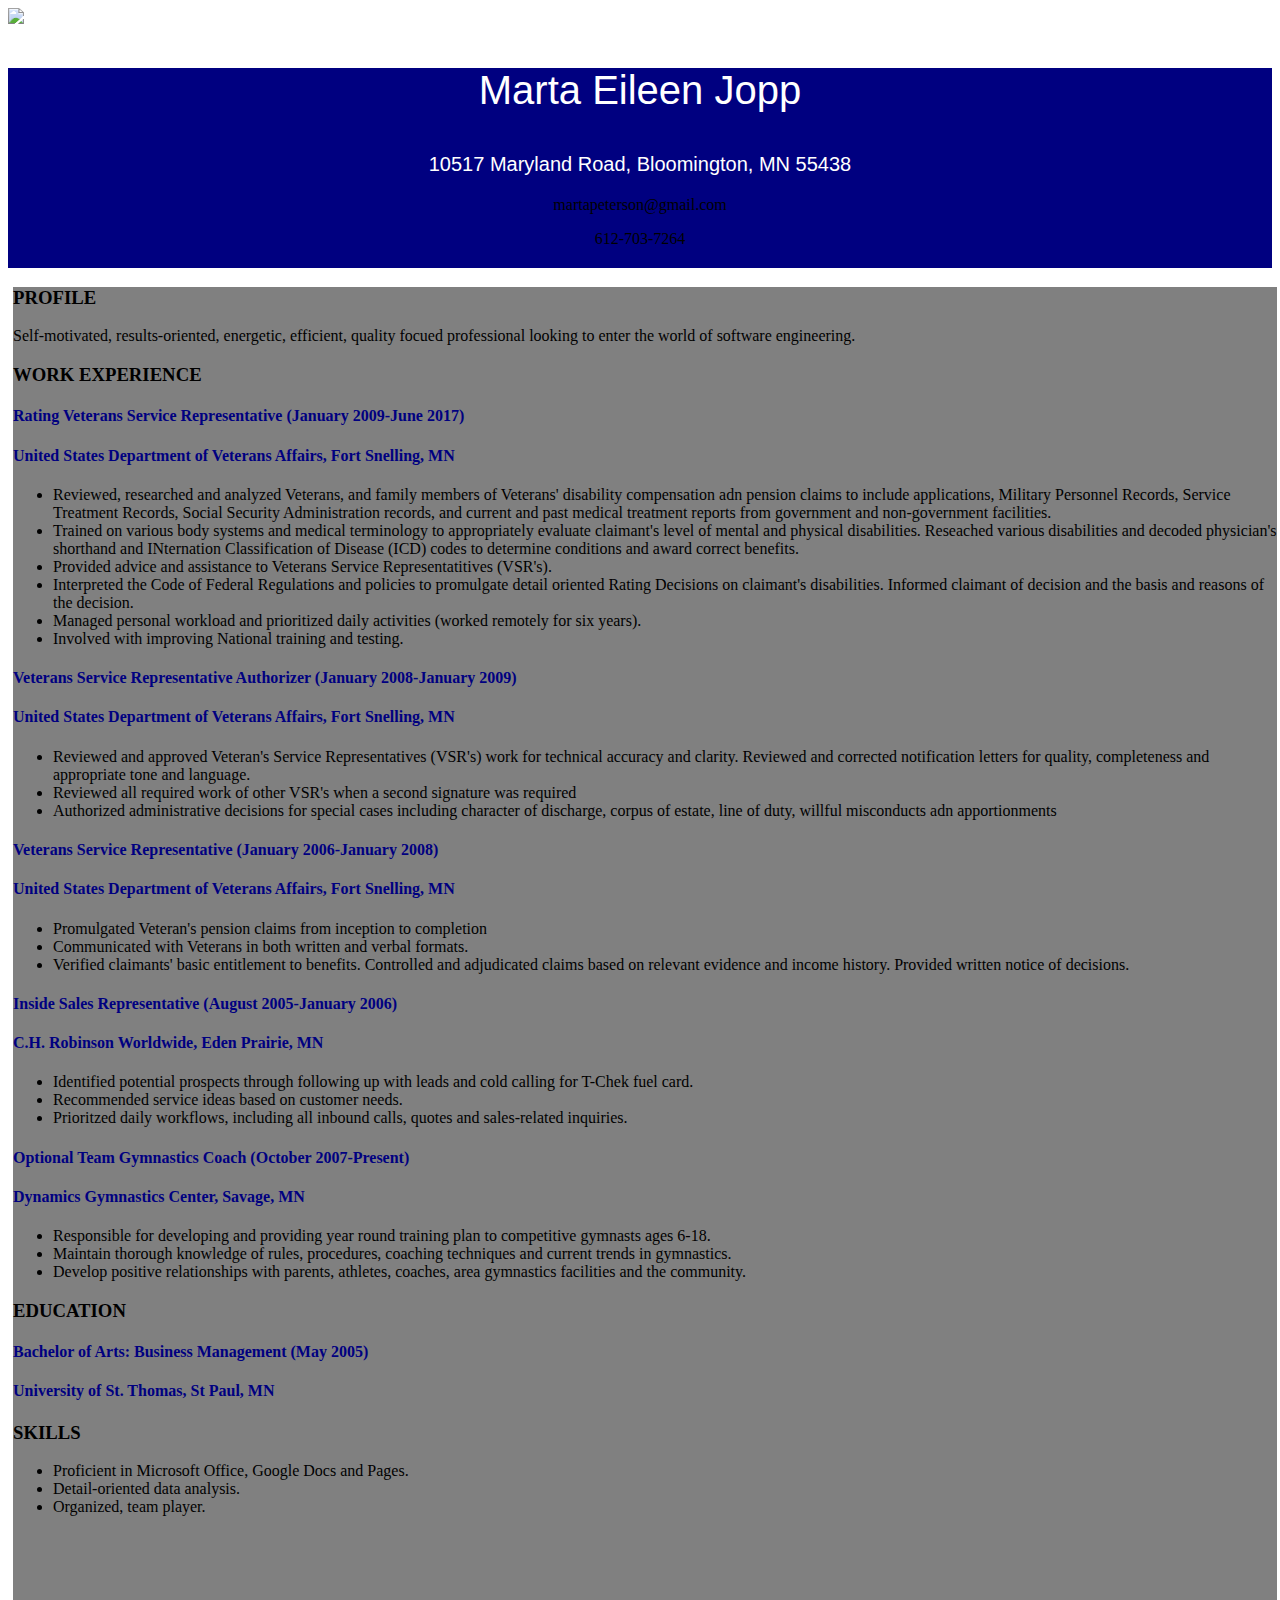
==== index.html @ 1857a0db "changed info" ====
<!DOCTYPE html>
<html>
<head>
<Title>Marta Jopp Resume</title>
  <link rel="stylesheet" href="style.css">
</head>
<body>
  <div id="image">
  <img src="martajopp.github.io/IMG_8523.JPG" width=150>
  </div>
  <div id="header">
  <p id="name">Marta Eileen Jopp</p>
    <p id="info">10517 Maryland Road, Bloomington, MN 55438 </p>
    <p>martapeterson@gmail.com </p>
    <p>612-703-7264 </p>
  </div>
  <div id="body">
    <h3>PROFILE</h3>
    <p>Self-motivated, results-oriented, energetic, efficient, quality focued professional looking to enter the world of software engineering.</p>
  <h3> WORK EXPERIENCE</h3>
    <h4> Rating Veterans Service Representative (January 2009-June 2017)</h4>
  <h4>United States Department of Veterans Affairs, Fort Snelling, MN</h4>
  <ul>
    <li>Reviewed, researched and analyzed Veterans, and family members of Veterans' disability compensation adn pension claims to include applications, Military Personnel Records, Service Treatment Records, Social Security Administration records, and current and past medical treatment reports from government and non-government facilities.</li>
    <li>Trained on various body systems and medical terminology to appropriately evaluate claimant's level of mental and physical disabilities.  Reseached various disabilities and decoded physician's shorthand and INternation Classification of Disease (ICD) codes to determine conditions and award correct benefits.</li>
    <li>Provided advice and assistance to Veterans Service Representatitives (VSR's).</li>
    <li>Interpreted the Code of Federal Regulations and policies to promulgate detail oriented Rating Decisions on claimant's disabilities.  Informed claimant of decision and the basis and reasons of the decision.</li>
    <li>Managed personal workload and prioritized daily activities (worked remotely for six years).</li>
    <li>Involved with improving National training and testing.</li>
    </ul>
    <h4>Veterans Service Representative Authorizer (January 2008-January 2009)</h4>
    <h4> United States Department of Veterans Affairs, Fort Snelling, MN</h4>
    <ul>
      <li>Reviewed and approved Veteran's Service Representatives (VSR's) work for technical accuracy and clarity.  Reviewed and corrected notification letters for quality, completeness and appropriate tone and language.</li>
      <li>Reviewed all required work of other VSR's when a second signature was required</li>
      <li>Authorized administrative decisions for special cases including character of discharge, corpus of estate, line of duty, willful misconducts adn apportionments</li>
    </ul>
<h4>Veterans Service Representative (January 2006-January 2008)</h4>
<h4> United States Department of Veterans Affairs, Fort Snelling, MN</h4>
    <ul>
      <li>Promulgated Veteran's pension claims from inception to completion</li>
      <li>Communicated with Veterans in both written and verbal formats.</li>
      <li>Verified claimants' basic entitlement to benefits.  Controlled and adjudicated claims based on relevant evidence and income history.  Provided written notice of decisions.</li>
    </ul>
    <h4>Inside Sales Representative (August 2005-January 2006)</h4>
    <h4>C.H. Robinson Worldwide, Eden Prairie, MN</h4>
    <ul>
      <li>Identified potential prospects through following up with leads and cold calling for T-Chek fuel card.</li>
      <li>Recommended service ideas based on customer needs.</li>
      <li>Prioritzed daily workflows, including all inbound calls, quotes and sales-related inquiries.</li>
    </ul>
    <h4>Optional Team Gymnastics Coach (October 2007-Present)</h4>
    <h4>Dynamics Gymnastics Center, Savage, MN</h4>
    <ul>
      <li>Responsible for developing and providing year round training plan to competitive gymnasts ages 6-18.</li>
      <li>Maintain thorough knowledge of rules, procedures, coaching techniques and current trends in gymnastics.</li>
      <li>Develop positive relationships with parents, athletes, coaches, area gymnastics facilities and the community.</li>
    </ul>
    <h3>EDUCATION</h3>
    <h4>Bachelor of Arts: Business Management (May 2005)</h4>
    <h4>University of St. Thomas, St Paul, MN</h4>
    <h3>SKILLS</h3>
    <ul>
      <li>Proficient in Microsoft Office, Google Docs and Pages.</li>
      <li>Detail-oriented data analysis.</li>
      <li>Organized, team player.</li>
    </ul>
  </div>

</body>
</html>
---- style.css ----
#header {position: center;
  width: 100%;
  margin-top: 10;
  height: 200px;
  background-color: NAVY;
  margin-bottom: 10;
  text-align: center;
}

#name {justified-content: center;
  margin-top: 20;
  font-size: 40PX;
  color: WHITE;
  font-family: Palatino, Sans-serif, bold;
}

#info {justified-content: center;
  font-size: 20PX;
  color: white;
  font-family: Palatino, sans-serif, bold;
}

#body {position: center;
  width: 100%;
  height: 1500PX;
  background-color: GREY;
  margin-left: 5PX;
}
  
h4 {color: NAVY;
}

#image {position: center;
}
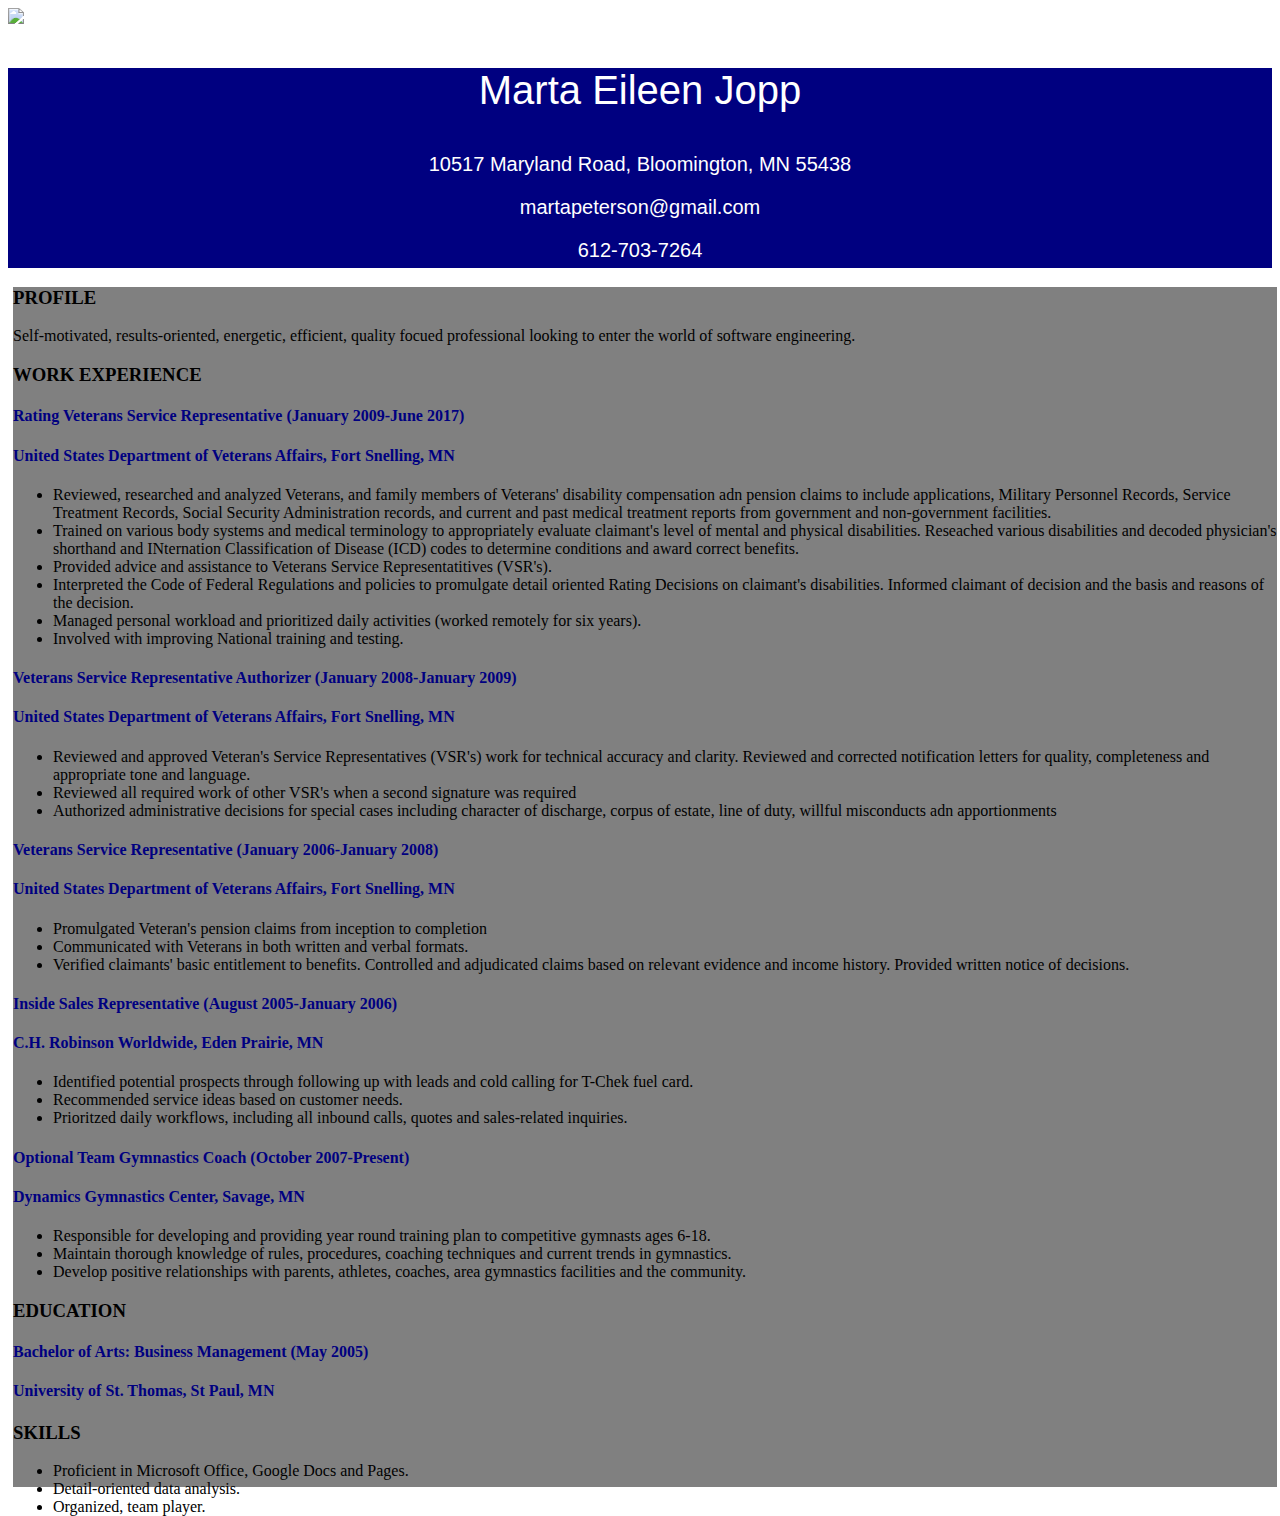
==== commit 81d9dca4: "info" ====
--- a/index.html
+++ b/index.html
@@ -11,8 +11,8 @@
   <div id="header">
   <p id="name">Marta Eileen Jopp</p>
     <p id="info">10517 Maryland Road, Bloomington, MN 55438 </p>
-    <p>martapeterson@gmail.com </p>
-    <p>612-703-7264 </p>
+    <p id="info">martapeterson@gmail.com </p>
+    <p id="info">612-703-7264 </p>
   </div>
   <div id="body">
     <h3>PROFILE</h3>
--- a/style.css
+++ b/style.css
@@ -22,7 +22,7 @@
 
 #body {position: center;
   width: 100%;
-  height: 1500PX;
+  height: 1200PX;
   background-color: GREY;
   margin-left: 5PX;
 }
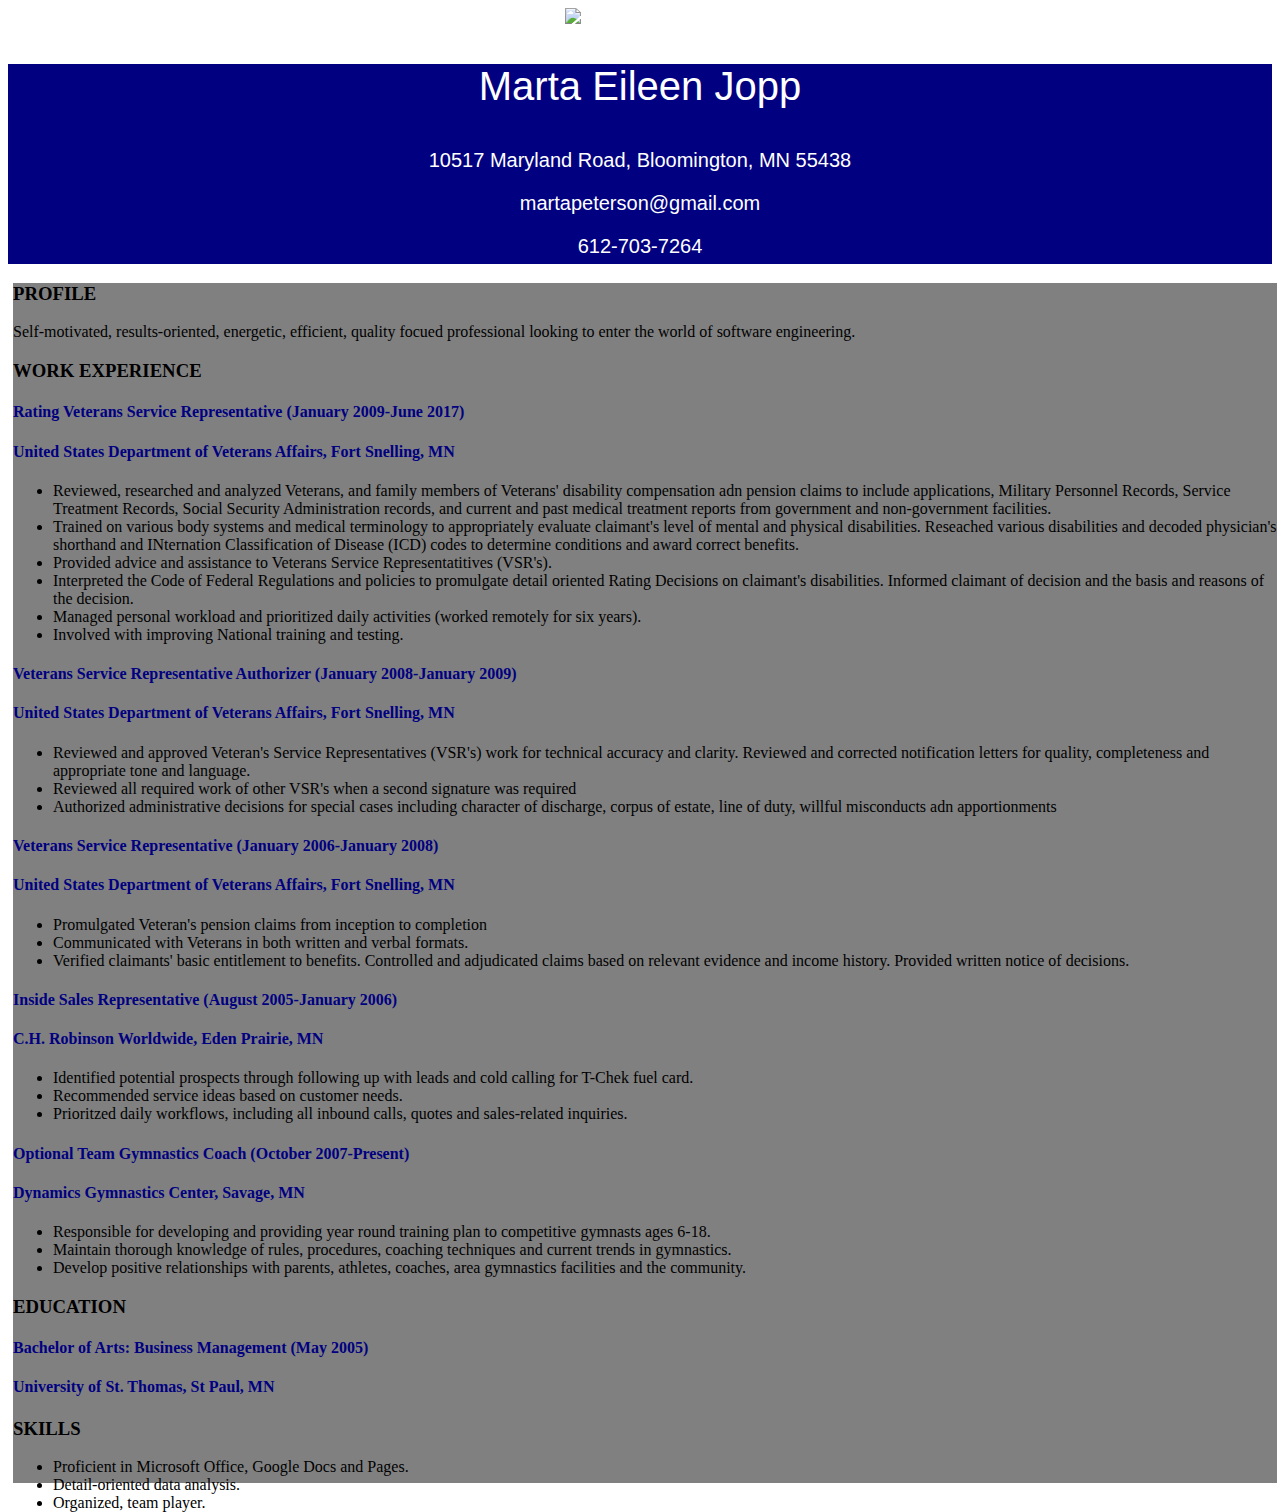
==== commit 08bf64af: "trying to center image" ====
--- a/index.html
+++ b/index.html
@@ -5,9 +5,7 @@
   <link rel="stylesheet" href="style.css">
 </head>
 <body>
-  <div id="image">
-  <img src="martajopp.github.io/IMG_8523.JPG" width=150>
-  </div>
+  <img src="martajopp.github.io/IMG_8523.JPG" width=150 style="display: block; margin: 0 auto"/>
   <div id="header">
   <p id="name">Marta Eileen Jopp</p>
     <p id="info">10517 Maryland Road, Bloomington, MN 55438 </p>
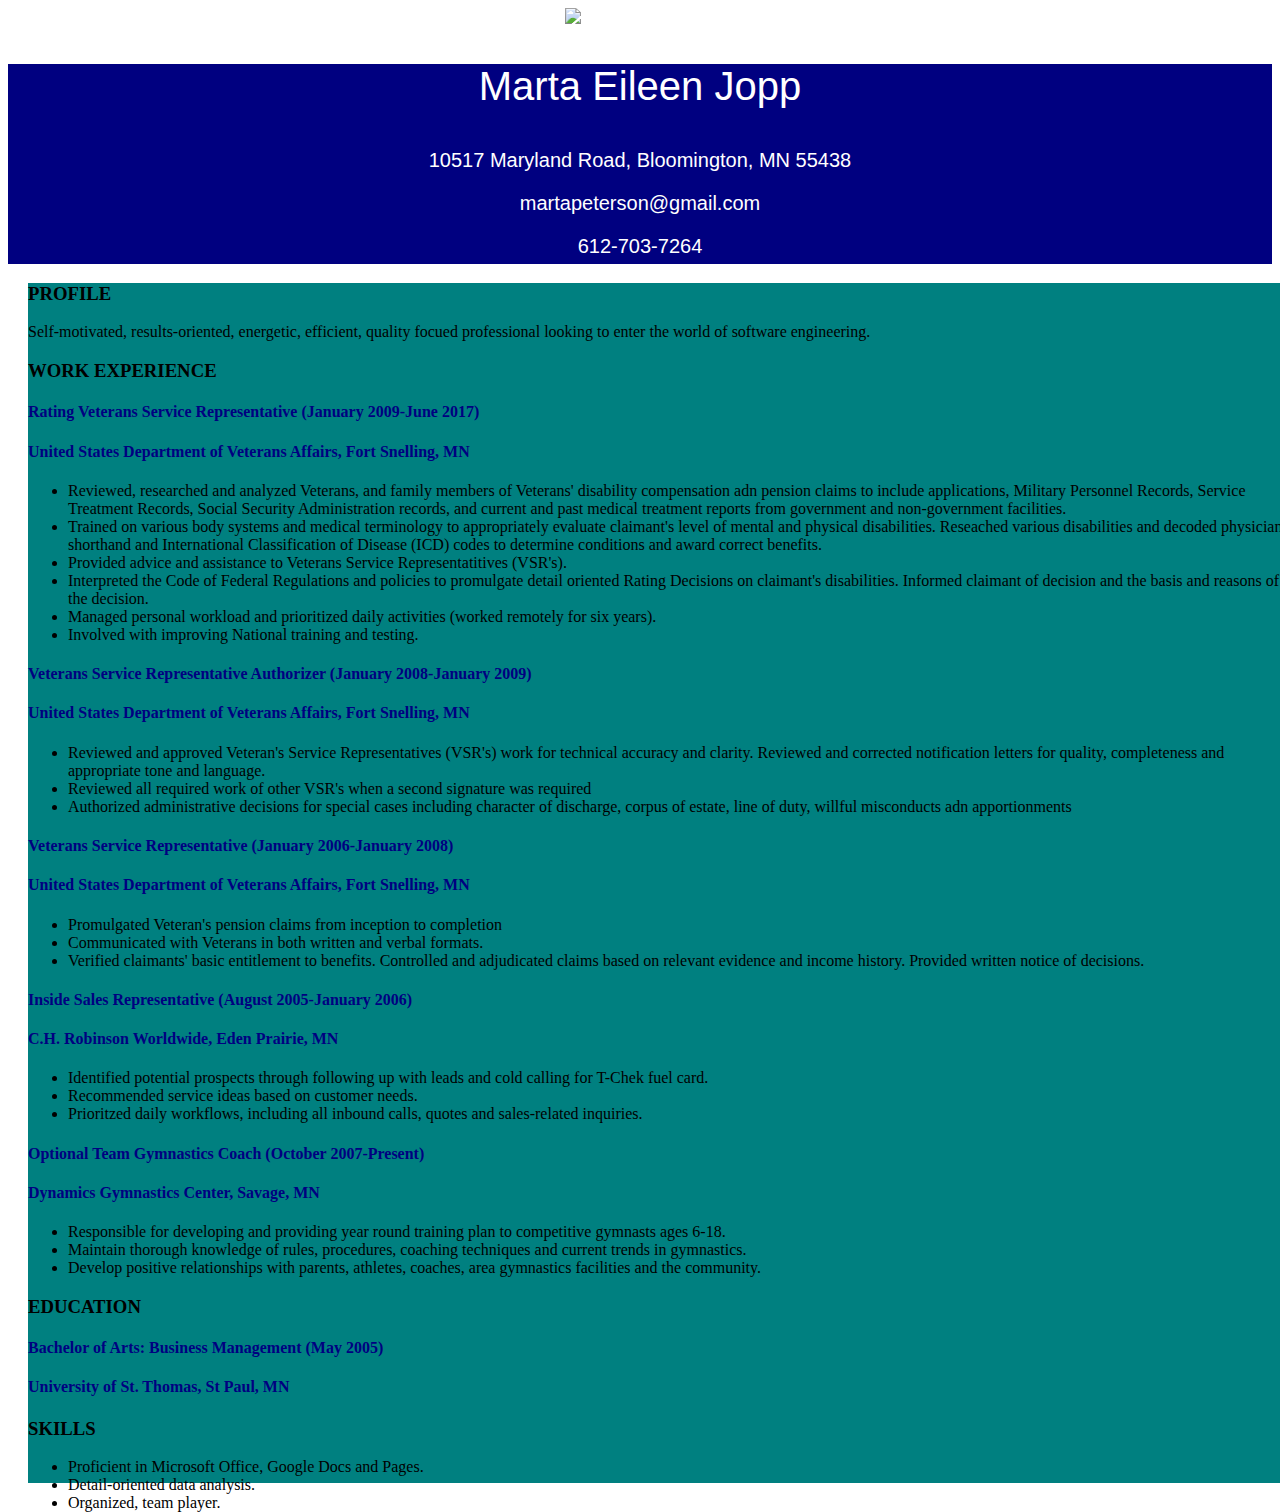
==== commit b1fb6979: "edited text" ====
--- a/index.html
+++ b/index.html
@@ -20,7 +20,7 @@
   <h4>United States Department of Veterans Affairs, Fort Snelling, MN</h4>
   <ul>
     <li>Reviewed, researched and analyzed Veterans, and family members of Veterans' disability compensation adn pension claims to include applications, Military Personnel Records, Service Treatment Records, Social Security Administration records, and current and past medical treatment reports from government and non-government facilities.</li>
-    <li>Trained on various body systems and medical terminology to appropriately evaluate claimant's level of mental and physical disabilities.  Reseached various disabilities and decoded physician's shorthand and INternation Classification of Disease (ICD) codes to determine conditions and award correct benefits.</li>
+    <li>Trained on various body systems and medical terminology to appropriately evaluate claimant's level of mental and physical disabilities.  Reseached various disabilities and decoded physician's shorthand and International Classification of Disease (ICD) codes to determine conditions and award correct benefits.</li>
     <li>Provided advice and assistance to Veterans Service Representatitives (VSR's).</li>
     <li>Interpreted the Code of Federal Regulations and policies to promulgate detail oriented Rating Decisions on claimant's disabilities.  Informed claimant of decision and the basis and reasons of the decision.</li>
     <li>Managed personal workload and prioritized daily activities (worked remotely for six years).</li>
--- a/style.css
+++ b/style.css
@@ -23,8 +23,8 @@
 #body {position: center;
   width: 100%;
   height: 1200PX;
-  background-color: GREY;
-  margin-left: 5PX;
+  background-color: TEAL;
+  margin-left: 20PX;
 }
   
 h4 {color: NAVY;
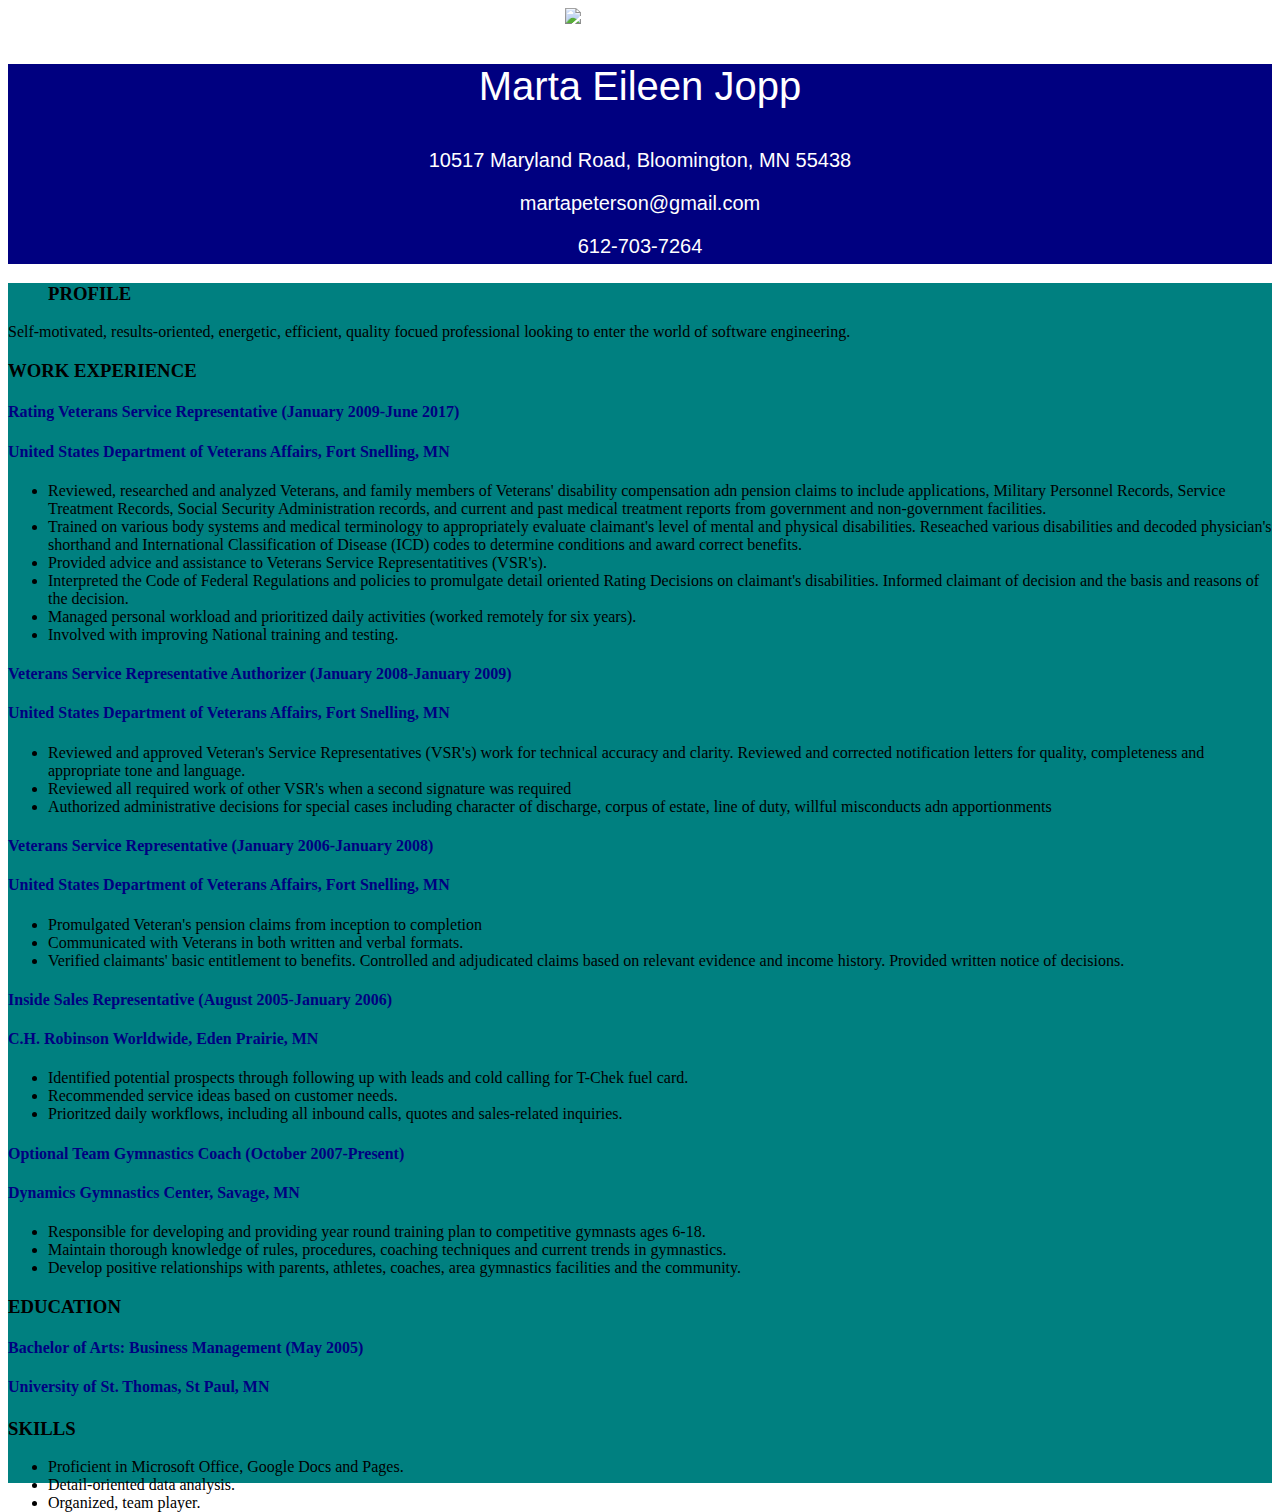
==== commit 9fae99af: "seeing if I can indent" ====
--- a/index.html
+++ b/index.html
@@ -13,7 +13,7 @@
     <p id="info">612-703-7264 </p>
   </div>
   <div id="body">
-    <h3>PROFILE</h3>
+    <h3 style="margin-left: 40px">PROFILE</h3>
     <p>Self-motivated, results-oriented, energetic, efficient, quality focued professional looking to enter the world of software engineering.</p>
   <h3> WORK EXPERIENCE</h3>
     <h4> Rating Veterans Service Representative (January 2009-June 2017)</h4>
--- a/style.css
+++ b/style.css
@@ -24,8 +24,8 @@
   width: 100%;
   height: 1200PX;
   background-color: TEAL;
-  margin-left: 20PX;
-}
+  margin-top: 10
+ }
   
 h4 {color: NAVY;
 }
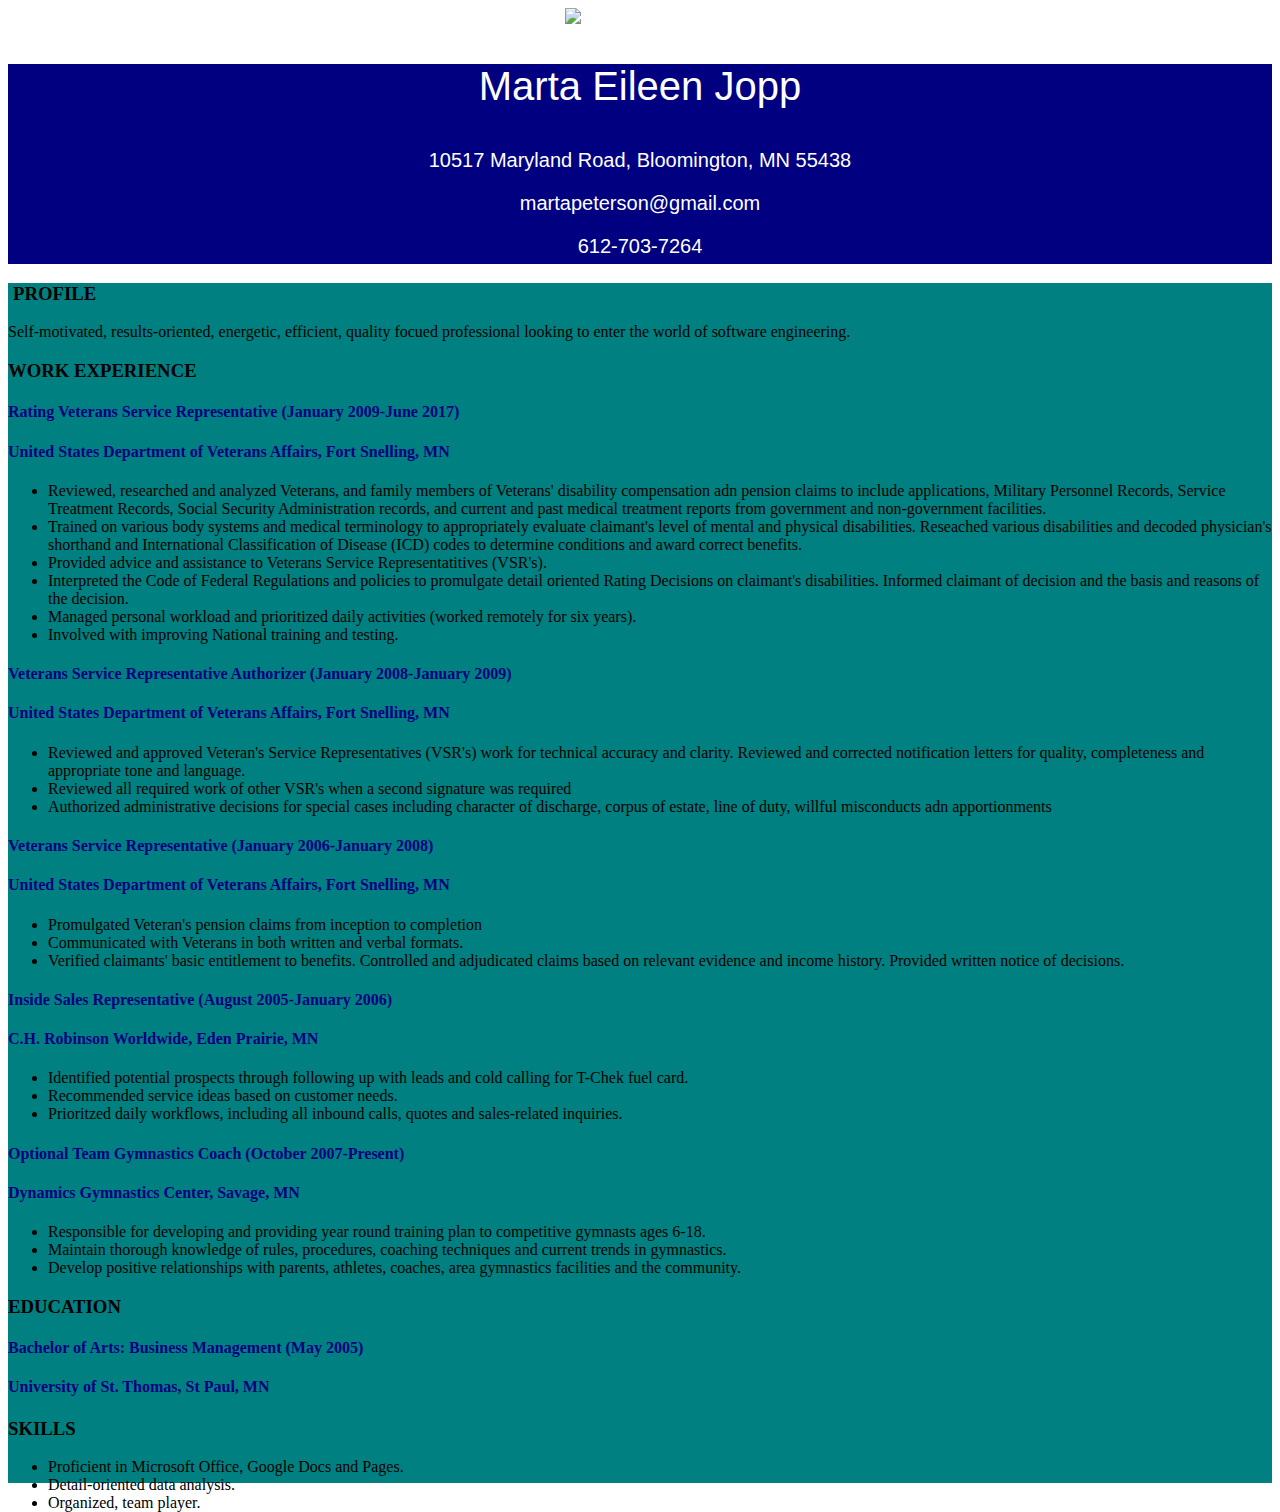
==== commit 17d36e17: "set indent on left" ====
--- a/index.html
+++ b/index.html
@@ -13,11 +13,11 @@
     <p id="info">612-703-7264 </p>
   </div>
   <div id="body">
-    <h3 style="margin-left: 40px">PROFILE</h3>
-    <p>Self-motivated, results-oriented, energetic, efficient, quality focued professional looking to enter the world of software engineering.</p>
-  <h3> WORK EXPERIENCE</h3>
-    <h4> Rating Veterans Service Representative (January 2009-June 2017)</h4>
-  <h4>United States Department of Veterans Affairs, Fort Snelling, MN</h4>
+    <h3 style="margin-left: 5px">PROFILE</h3>
+    <p style=margin-left: 5px">Self-motivated, results-oriented, energetic, efficient, quality focued professional looking to enter the world of software engineering.</p>
+  <h3 style=margin-left: 5px"> WORK EXPERIENCE</h3>
+    <h4 style=margin-left: 5px"> Rating Veterans Service Representative (January 2009-June 2017)</h4>
+  <h4 style=margin-left: 5px">United States Department of Veterans Affairs, Fort Snelling, MN</h4>
   <ul>
     <li>Reviewed, researched and analyzed Veterans, and family members of Veterans' disability compensation adn pension claims to include applications, Military Personnel Records, Service Treatment Records, Social Security Administration records, and current and past medical treatment reports from government and non-government facilities.</li>
     <li>Trained on various body systems and medical terminology to appropriately evaluate claimant's level of mental and physical disabilities.  Reseached various disabilities and decoded physician's shorthand and International Classification of Disease (ICD) codes to determine conditions and award correct benefits.</li>
@@ -26,15 +26,15 @@
     <li>Managed personal workload and prioritized daily activities (worked remotely for six years).</li>
     <li>Involved with improving National training and testing.</li>
     </ul>
-    <h4>Veterans Service Representative Authorizer (January 2008-January 2009)</h4>
-    <h4> United States Department of Veterans Affairs, Fort Snelling, MN</h4>
+    <h4 style=margin-left: 5px">Veterans Service Representative Authorizer (January 2008-January 2009)</h4>
+    <h4 style=margin-left: 5px"> United States Department of Veterans Affairs, Fort Snelling, MN</h4>
     <ul>
       <li>Reviewed and approved Veteran's Service Representatives (VSR's) work for technical accuracy and clarity.  Reviewed and corrected notification letters for quality, completeness and appropriate tone and language.</li>
       <li>Reviewed all required work of other VSR's when a second signature was required</li>
       <li>Authorized administrative decisions for special cases including character of discharge, corpus of estate, line of duty, willful misconducts adn apportionments</li>
     </ul>
-<h4>Veterans Service Representative (January 2006-January 2008)</h4>
-<h4> United States Department of Veterans Affairs, Fort Snelling, MN</h4>
+<h4 style=margin-left: 5px">Veterans Service Representative (January 2006-January 2008)</h4>
+<h4 style=margin-left: 5px"> United States Department of Veterans Affairs, Fort Snelling, MN</h4>
     <ul>
       <li>Promulgated Veteran's pension claims from inception to completion</li>
       <li>Communicated with Veterans in both written and verbal formats.</li>
@@ -47,17 +47,17 @@
       <li>Recommended service ideas based on customer needs.</li>
       <li>Prioritzed daily workflows, including all inbound calls, quotes and sales-related inquiries.</li>
     </ul>
-    <h4>Optional Team Gymnastics Coach (October 2007-Present)</h4>
-    <h4>Dynamics Gymnastics Center, Savage, MN</h4>
+    <h4 style=margin-left: 5px">Optional Team Gymnastics Coach (October 2007-Present)</h4>
+    <h4 style=margin-left: 5px">Dynamics Gymnastics Center, Savage, MN</h4>
     <ul>
       <li>Responsible for developing and providing year round training plan to competitive gymnasts ages 6-18.</li>
       <li>Maintain thorough knowledge of rules, procedures, coaching techniques and current trends in gymnastics.</li>
       <li>Develop positive relationships with parents, athletes, coaches, area gymnastics facilities and the community.</li>
     </ul>
-    <h3>EDUCATION</h3>
-    <h4>Bachelor of Arts: Business Management (May 2005)</h4>
-    <h4>University of St. Thomas, St Paul, MN</h4>
-    <h3>SKILLS</h3>
+    <h3 style=margin-left: 5px">EDUCATION</h3>
+    <h4 style=margin-left: 5px">Bachelor of Arts: Business Management (May 2005)</h4>
+    <h4 style=margin-left: 5px">University of St. Thomas, St Paul, MN</h4>
+    <h3 style=margin-left: 5px">SKILLS</h3>
     <ul>
       <li>Proficient in Microsoft Office, Google Docs and Pages.</li>
       <li>Detail-oriented data analysis.</li>
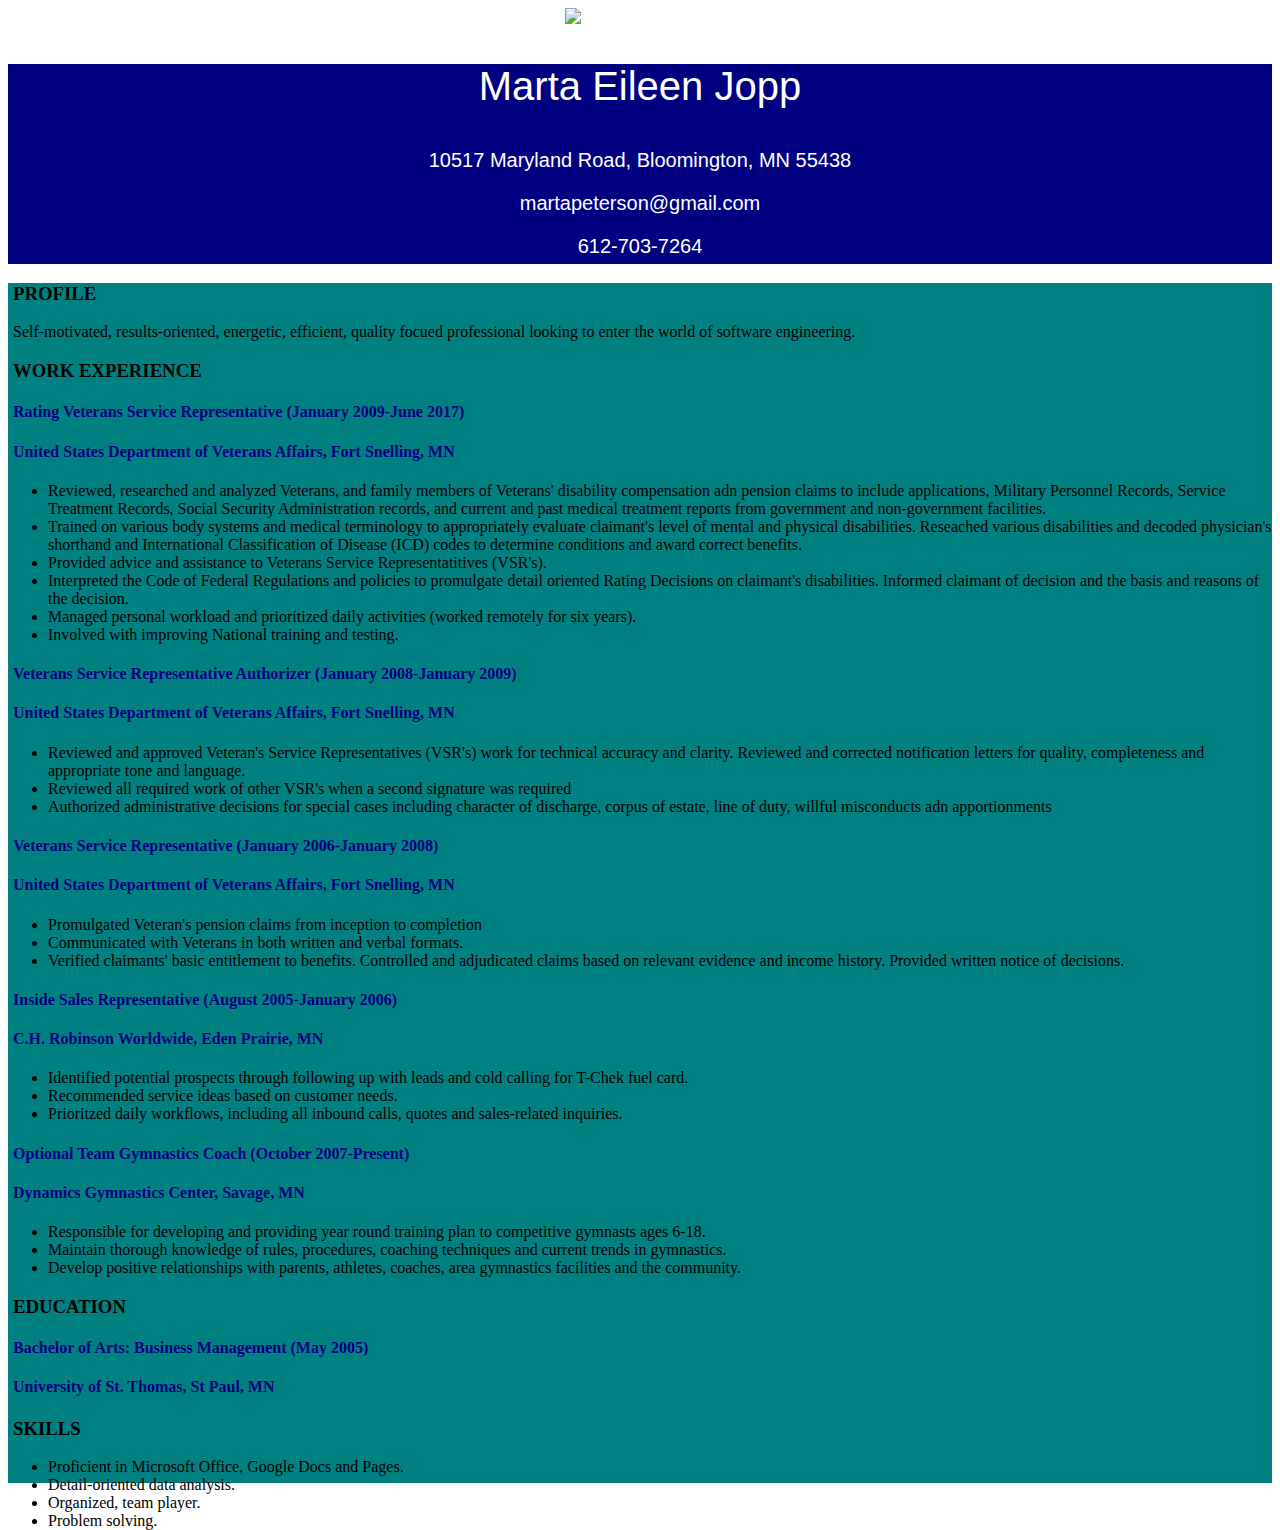
==== commit 24646340: "corrected indent" ====
--- a/index.html
+++ b/index.html
@@ -14,10 +14,10 @@
   </div>
   <div id="body">
     <h3 style="margin-left: 5px">PROFILE</h3>
-    <p style=margin-left: 5px">Self-motivated, results-oriented, energetic, efficient, quality focued professional looking to enter the world of software engineering.</p>
-  <h3 style=margin-left: 5px"> WORK EXPERIENCE</h3>
-    <h4 style=margin-left: 5px"> Rating Veterans Service Representative (January 2009-June 2017)</h4>
-  <h4 style=margin-left: 5px">United States Department of Veterans Affairs, Fort Snelling, MN</h4>
+    <p style="margin-left: 5px">Self-motivated, results-oriented, energetic, efficient, quality focued professional looking to enter the world of software engineering.</p>
+  <h3 style="margin-left: 5px"> WORK EXPERIENCE</h3>
+    <h4 style="margin-left: 5px"> Rating Veterans Service Representative (January 2009-June 2017)</h4>
+  <h4 style="margin-left: 5px">United States Department of Veterans Affairs, Fort Snelling, MN</h4>
   <ul>
     <li>Reviewed, researched and analyzed Veterans, and family members of Veterans' disability compensation adn pension claims to include applications, Military Personnel Records, Service Treatment Records, Social Security Administration records, and current and past medical treatment reports from government and non-government facilities.</li>
     <li>Trained on various body systems and medical terminology to appropriately evaluate claimant's level of mental and physical disabilities.  Reseached various disabilities and decoded physician's shorthand and International Classification of Disease (ICD) codes to determine conditions and award correct benefits.</li>
@@ -26,42 +26,43 @@
     <li>Managed personal workload and prioritized daily activities (worked remotely for six years).</li>
     <li>Involved with improving National training and testing.</li>
     </ul>
-    <h4 style=margin-left: 5px">Veterans Service Representative Authorizer (January 2008-January 2009)</h4>
-    <h4 style=margin-left: 5px"> United States Department of Veterans Affairs, Fort Snelling, MN</h4>
+    <h4 style="margin-left: 5px">Veterans Service Representative Authorizer (January 2008-January 2009)</h4>
+    <h4 style="margin-left: 5px"> United States Department of Veterans Affairs, Fort Snelling, MN</h4>
     <ul>
       <li>Reviewed and approved Veteran's Service Representatives (VSR's) work for technical accuracy and clarity.  Reviewed and corrected notification letters for quality, completeness and appropriate tone and language.</li>
       <li>Reviewed all required work of other VSR's when a second signature was required</li>
       <li>Authorized administrative decisions for special cases including character of discharge, corpus of estate, line of duty, willful misconducts adn apportionments</li>
     </ul>
-<h4 style=margin-left: 5px">Veterans Service Representative (January 2006-January 2008)</h4>
-<h4 style=margin-left: 5px"> United States Department of Veterans Affairs, Fort Snelling, MN</h4>
+<h4 style="margin-left: 5px">Veterans Service Representative (January 2006-January 2008)</h4>
+<h4 style="margin-left: 5px"> United States Department of Veterans Affairs, Fort Snelling, MN</h4>
     <ul>
       <li>Promulgated Veteran's pension claims from inception to completion</li>
       <li>Communicated with Veterans in both written and verbal formats.</li>
       <li>Verified claimants' basic entitlement to benefits.  Controlled and adjudicated claims based on relevant evidence and income history.  Provided written notice of decisions.</li>
     </ul>
-    <h4>Inside Sales Representative (August 2005-January 2006)</h4>
-    <h4>C.H. Robinson Worldwide, Eden Prairie, MN</h4>
+    <h4 style="margin-left: 5px">Inside Sales Representative (August 2005-January 2006)</h4>
+    <h4 style="margin-left: 5px">C.H. Robinson Worldwide, Eden Prairie, MN</h4>
     <ul>
       <li>Identified potential prospects through following up with leads and cold calling for T-Chek fuel card.</li>
       <li>Recommended service ideas based on customer needs.</li>
       <li>Prioritzed daily workflows, including all inbound calls, quotes and sales-related inquiries.</li>
     </ul>
-    <h4 style=margin-left: 5px">Optional Team Gymnastics Coach (October 2007-Present)</h4>
-    <h4 style=margin-left: 5px">Dynamics Gymnastics Center, Savage, MN</h4>
+    <h4 style="margin-left: 5px">Optional Team Gymnastics Coach (October 2007-Present)</h4>
+    <h4 style="margin-left: 5px">Dynamics Gymnastics Center, Savage, MN</h4>
     <ul>
       <li>Responsible for developing and providing year round training plan to competitive gymnasts ages 6-18.</li>
       <li>Maintain thorough knowledge of rules, procedures, coaching techniques and current trends in gymnastics.</li>
       <li>Develop positive relationships with parents, athletes, coaches, area gymnastics facilities and the community.</li>
     </ul>
-    <h3 style=margin-left: 5px">EDUCATION</h3>
-    <h4 style=margin-left: 5px">Bachelor of Arts: Business Management (May 2005)</h4>
-    <h4 style=margin-left: 5px">University of St. Thomas, St Paul, MN</h4>
-    <h3 style=margin-left: 5px">SKILLS</h3>
+    <h3 style="margin-left: 5px">EDUCATION</h3>
+    <h4 style="margin-left: 5px">Bachelor of Arts: Business Management (May 2005)</h4>
+    <h4 style="margin-left: 5px">University of St. Thomas, St Paul, MN</h4>
+    <h3 style="margin-left: 5px">SKILLS</h3>
     <ul>
       <li>Proficient in Microsoft Office, Google Docs and Pages.</li>
       <li>Detail-oriented data analysis.</li>
       <li>Organized, team player.</li>
+      <li>Problem solving.</i>
     </ul>
   </div>
 
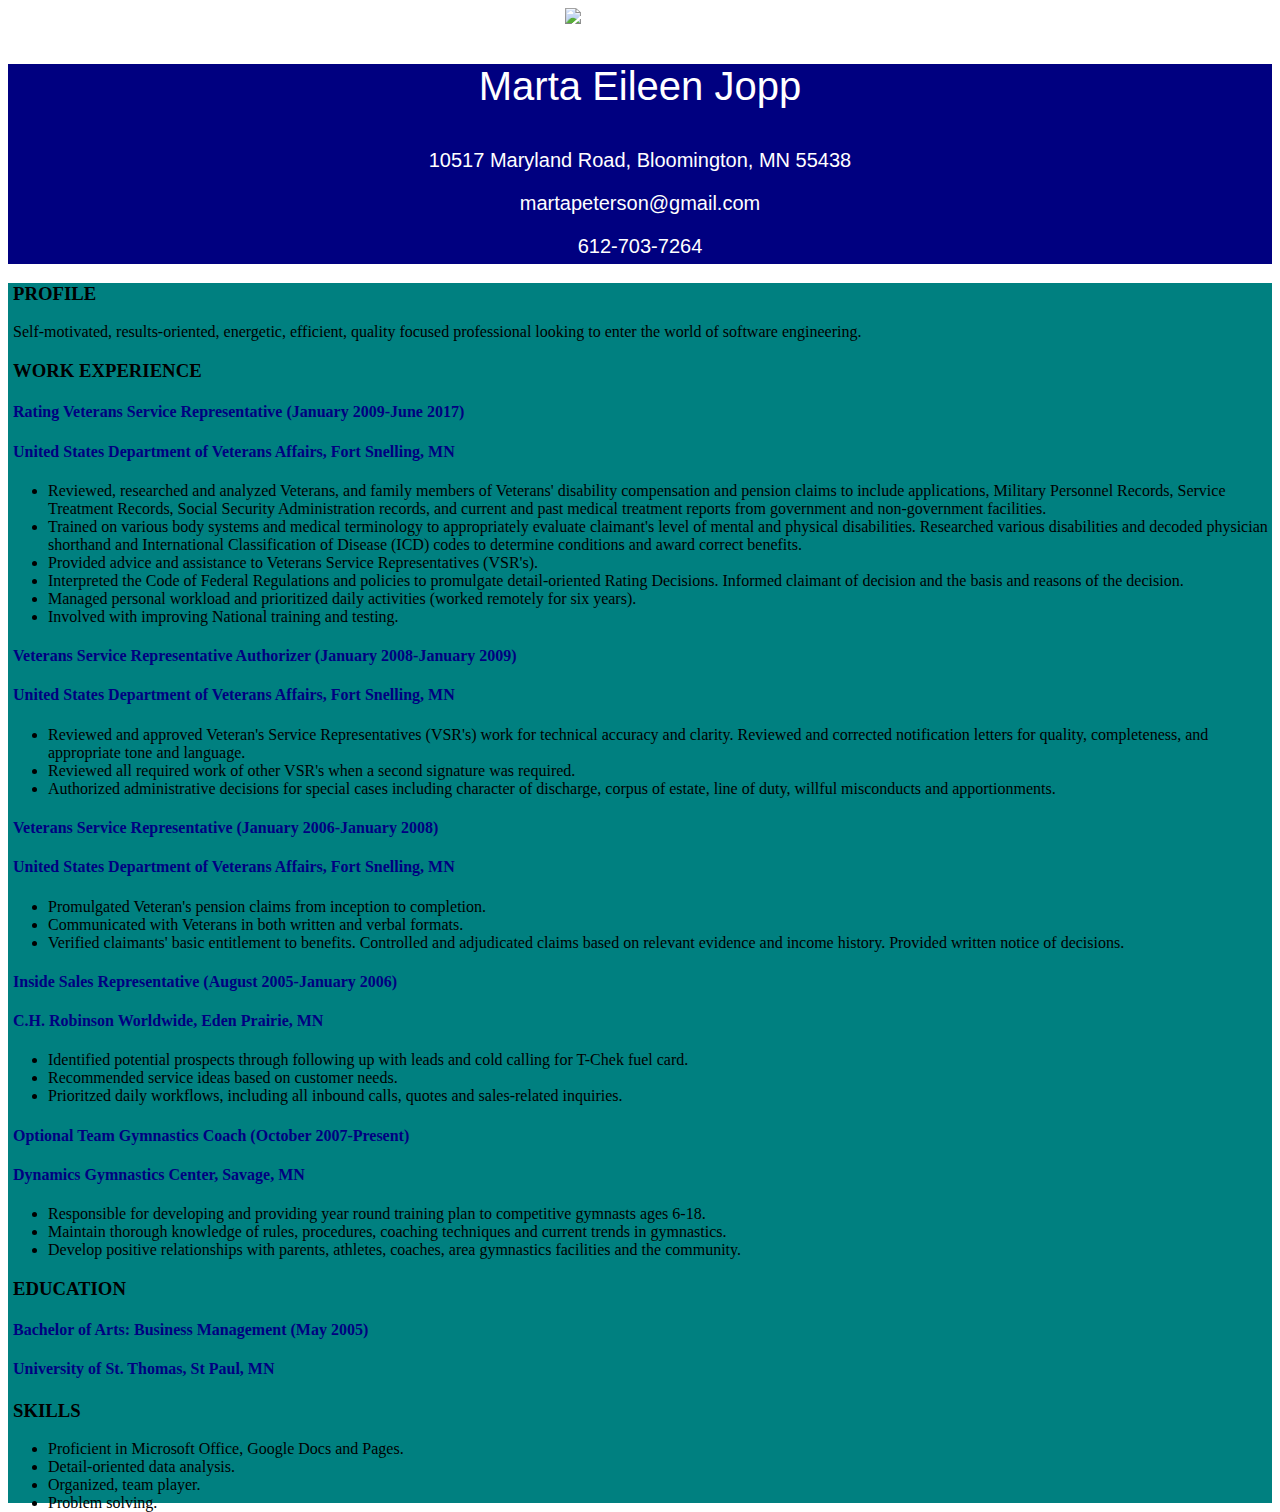
==== commit 9668347d: "edits" ====
--- a/index.html
+++ b/index.html
@@ -14,29 +14,29 @@
   </div>
   <div id="body">
     <h3 style="margin-left: 5px">PROFILE</h3>
-    <p style="margin-left: 5px">Self-motivated, results-oriented, energetic, efficient, quality focued professional looking to enter the world of software engineering.</p>
+    <p style="margin-left: 5px">Self-motivated, results-oriented, energetic, efficient, quality focused professional looking to enter the world of software engineering.</p>
   <h3 style="margin-left: 5px"> WORK EXPERIENCE</h3>
     <h4 style="margin-left: 5px"> Rating Veterans Service Representative (January 2009-June 2017)</h4>
   <h4 style="margin-left: 5px">United States Department of Veterans Affairs, Fort Snelling, MN</h4>
   <ul>
-    <li>Reviewed, researched and analyzed Veterans, and family members of Veterans' disability compensation adn pension claims to include applications, Military Personnel Records, Service Treatment Records, Social Security Administration records, and current and past medical treatment reports from government and non-government facilities.</li>
-    <li>Trained on various body systems and medical terminology to appropriately evaluate claimant's level of mental and physical disabilities.  Reseached various disabilities and decoded physician's shorthand and International Classification of Disease (ICD) codes to determine conditions and award correct benefits.</li>
-    <li>Provided advice and assistance to Veterans Service Representatitives (VSR's).</li>
-    <li>Interpreted the Code of Federal Regulations and policies to promulgate detail oriented Rating Decisions on claimant's disabilities.  Informed claimant of decision and the basis and reasons of the decision.</li>
+    <li>Reviewed, researched and analyzed Veterans, and family members of Veterans' disability compensation and pension claims to include applications, Military Personnel Records, Service Treatment Records, Social Security Administration records, and current and past medical treatment reports from government and non-government facilities.</li>
+    <li>Trained on various body systems and medical terminology to appropriately evaluate claimant's level of mental and physical disabilities.  Researched various disabilities and decoded physician shorthand and International Classification of Disease (ICD) codes to determine conditions and award correct benefits.</li>
+    <li>Provided advice and assistance to Veterans Service Representatives (VSR's).</li>
+    <li>Interpreted the Code of Federal Regulations and policies to promulgate detail-oriented Rating Decisions.  Informed claimant of decision and the basis and reasons of the decision.</li>
     <li>Managed personal workload and prioritized daily activities (worked remotely for six years).</li>
     <li>Involved with improving National training and testing.</li>
     </ul>
     <h4 style="margin-left: 5px">Veterans Service Representative Authorizer (January 2008-January 2009)</h4>
     <h4 style="margin-left: 5px"> United States Department of Veterans Affairs, Fort Snelling, MN</h4>
     <ul>
-      <li>Reviewed and approved Veteran's Service Representatives (VSR's) work for technical accuracy and clarity.  Reviewed and corrected notification letters for quality, completeness and appropriate tone and language.</li>
-      <li>Reviewed all required work of other VSR's when a second signature was required</li>
-      <li>Authorized administrative decisions for special cases including character of discharge, corpus of estate, line of duty, willful misconducts adn apportionments</li>
+      <li>Reviewed and approved Veteran's Service Representatives (VSR's) work for technical accuracy and clarity.  Reviewed and corrected notification letters for quality, completeness, and appropriate tone and language.</li>
+      <li>Reviewed all required work of other VSR's when a second signature was required.</li>
+      <li>Authorized administrative decisions for special cases including character of discharge, corpus of estate, line of duty, willful misconducts and apportionments.</li>
     </ul>
 <h4 style="margin-left: 5px">Veterans Service Representative (January 2006-January 2008)</h4>
 <h4 style="margin-left: 5px"> United States Department of Veterans Affairs, Fort Snelling, MN</h4>
     <ul>
-      <li>Promulgated Veteran's pension claims from inception to completion</li>
+      <li>Promulgated Veteran's pension claims from inception to completion.</li>
       <li>Communicated with Veterans in both written and verbal formats.</li>
       <li>Verified claimants' basic entitlement to benefits.  Controlled and adjudicated claims based on relevant evidence and income history.  Provided written notice of decisions.</li>
     </ul>
--- a/style.css
+++ b/style.css
@@ -22,7 +22,7 @@
 
 #body {position: center;
   width: 100%;
-  height: 1200PX;
+  height: 1220PX;
   background-color: TEAL;
   margin-top: 10
  }
